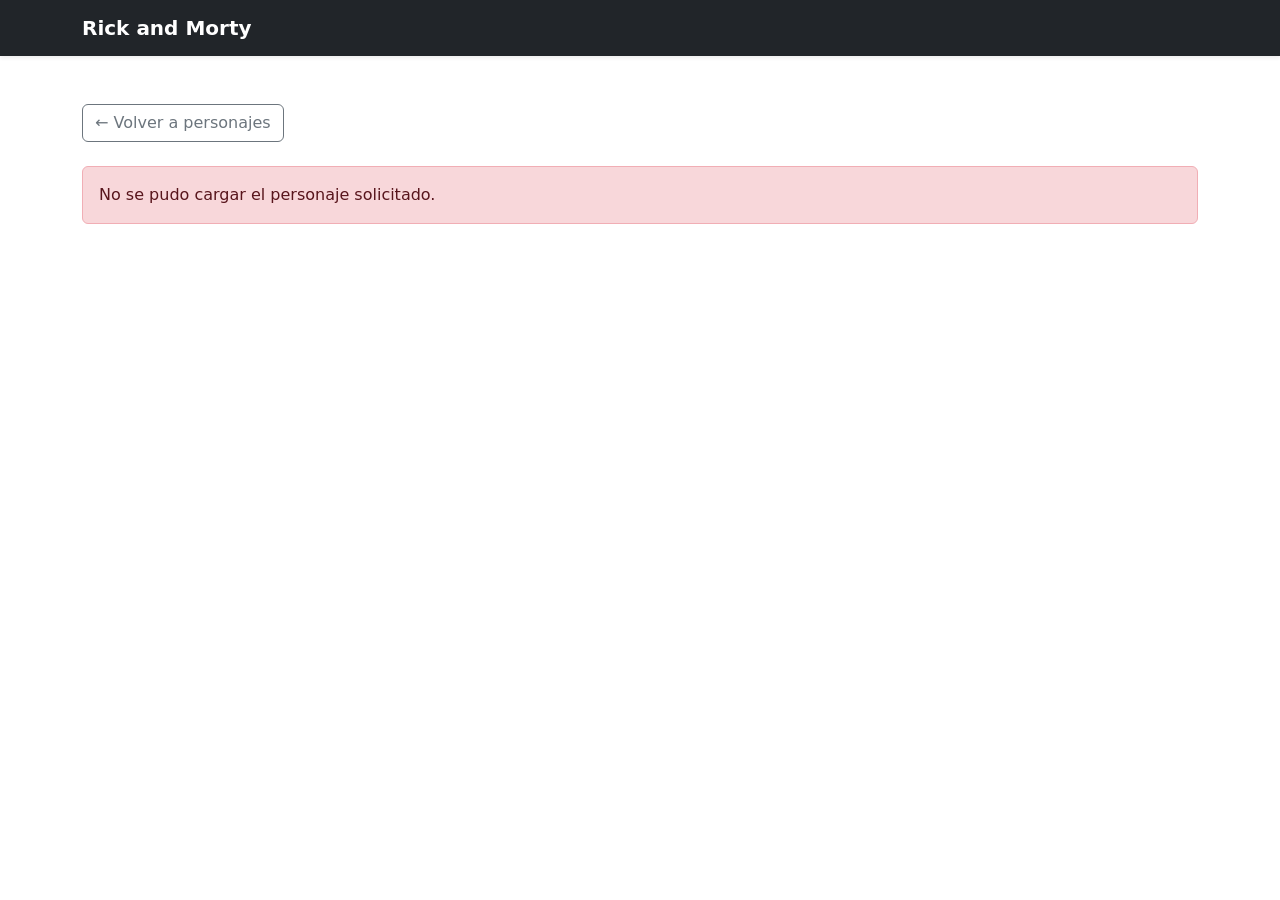
==== character.html @ 8a182e64 "feat: add character detail view" ====
<!doctype html>
<html lang="es">
	<head>
		<meta charset="UTF-8" />
		<meta name="viewport" content="width=device-width, initial-scale=1.0" />
		<title>Detalle del personaje | Rick and Morty</title>
		<link
			href="https://cdn.jsdelivr.net/npm/bootstrap@5.3.3/dist/css/bootstrap.min.css"
			rel="stylesheet"
			integrity="sha384-QWTKZyjpPEjISv5WaRU9OFeRpok6YctnYmDr5pNlyT2bRjXh0JMhjY6hW+ALEwIH"
			crossorigin="anonymous"
		/>
		<link rel="stylesheet" href="./css/styles.css" />
	</head>

	<body>
		<nav class="navbar navbar-dark bg-dark shadow-sm">
			<div class="container">
				<a class="navbar-brand fw-bold" href="./index.html">Rick and Morty</a>
			</div>
		</nav>

		<main class="container py-5">
			<a class="btn btn-outline-secondary mb-4" href="./index.html">&larr; Volver a personajes</a>

			<div id="character-loading" class="text-center py-5" role="status">
				<div class="spinner-border text-success" aria-hidden="true"></div>
				<p class="text-body-secondary mt-3 mb-0">Cargando personaje...</p>
			</div>

			<div id="character-error" class="alert alert-danger d-none" role="alert">
				No se pudo cargar el personaje solicitado.
			</div>

			<article id="character-detail" class="card shadow-sm d-none">
				<div class="row g-0">
					<div class="col-md-5 col-lg-4">
						<img id="character-image" class="img-fluid rounded-start w-100" src="" alt="" />
					</div>
					<div class="col-md-7 col-lg-8">
						<div class="card-body p-4 p-lg-5">
							<h1 id="character-name" class="card-title display-6 fw-bold mb-4"></h1>
							<dl class="row mb-0">
								<dt class="col-sm-4">Estado</dt>
								<dd id="character-status" class="col-sm-8"></dd>
								<dt class="col-sm-4">Especie</dt>
								<dd id="character-species" class="col-sm-8"></dd>
								<dt class="col-sm-4">Género</dt>
								<dd id="character-gender" class="col-sm-8"></dd>
								<dt class="col-sm-4">Origen</dt>
								<dd id="character-origin" class="col-sm-8"></dd>
							</dl>
						</div>
					</div>
				</div>
			</article>
		</main>

		<script type="module" src="./js/character.js"></script>
	</body>
</html>
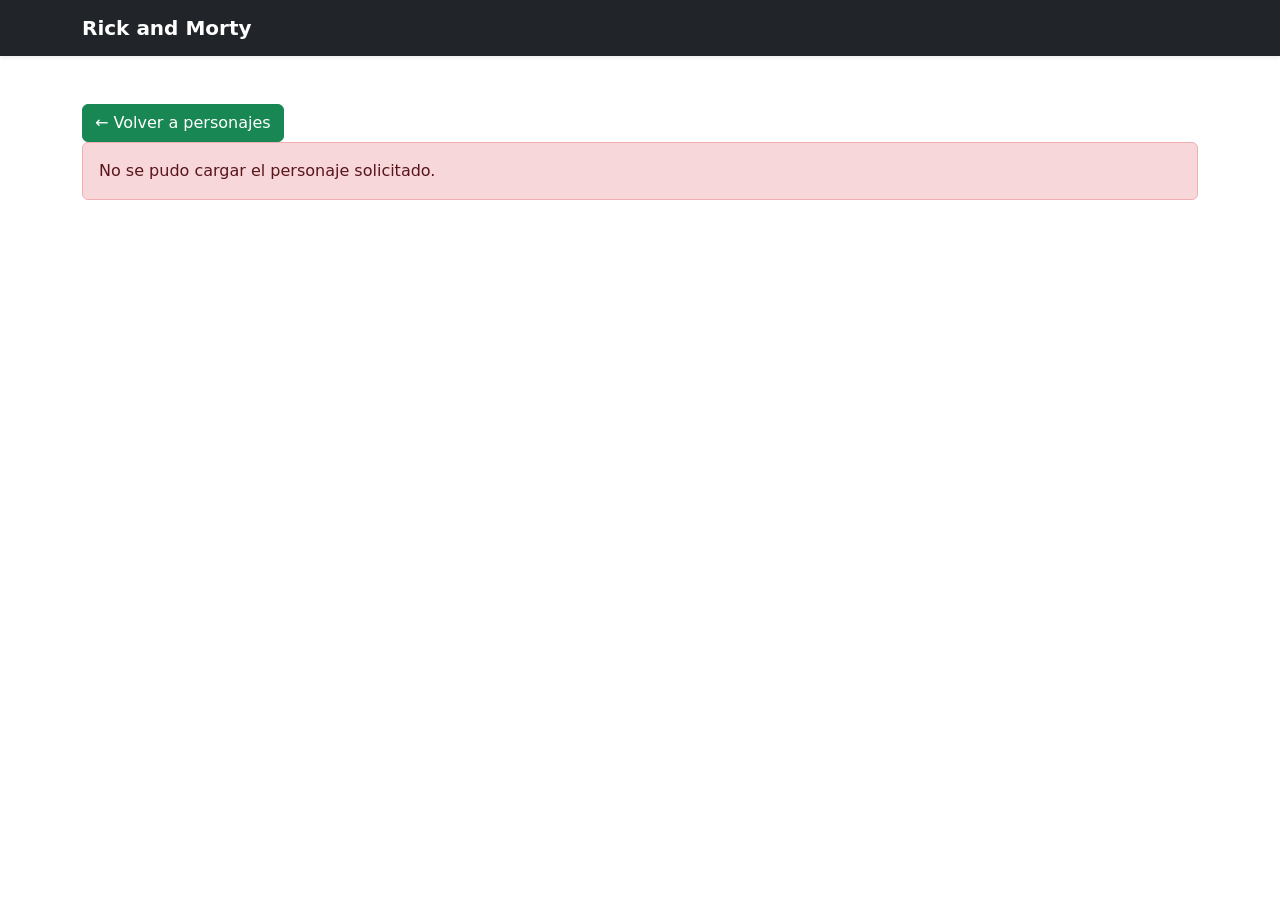
==== commit 77aa5f46: "feat: add character search by name" ====
--- a/character.html
+++ b/character.html
@@ -21,7 +21,7 @@
 		</nav>
 
 		<main class="container py-5">
-			<a class="btn btn-outline-secondary mb-4" href="./index.html">&larr; Volver a personajes</a>
+			<a class="btn btn-success" href="./index.html">&larr; Volver a personajes</a>
 
 			<div id="character-loading" class="text-center py-5" role="status">
 				<div class="spinner-border text-success" aria-hidden="true"></div>
